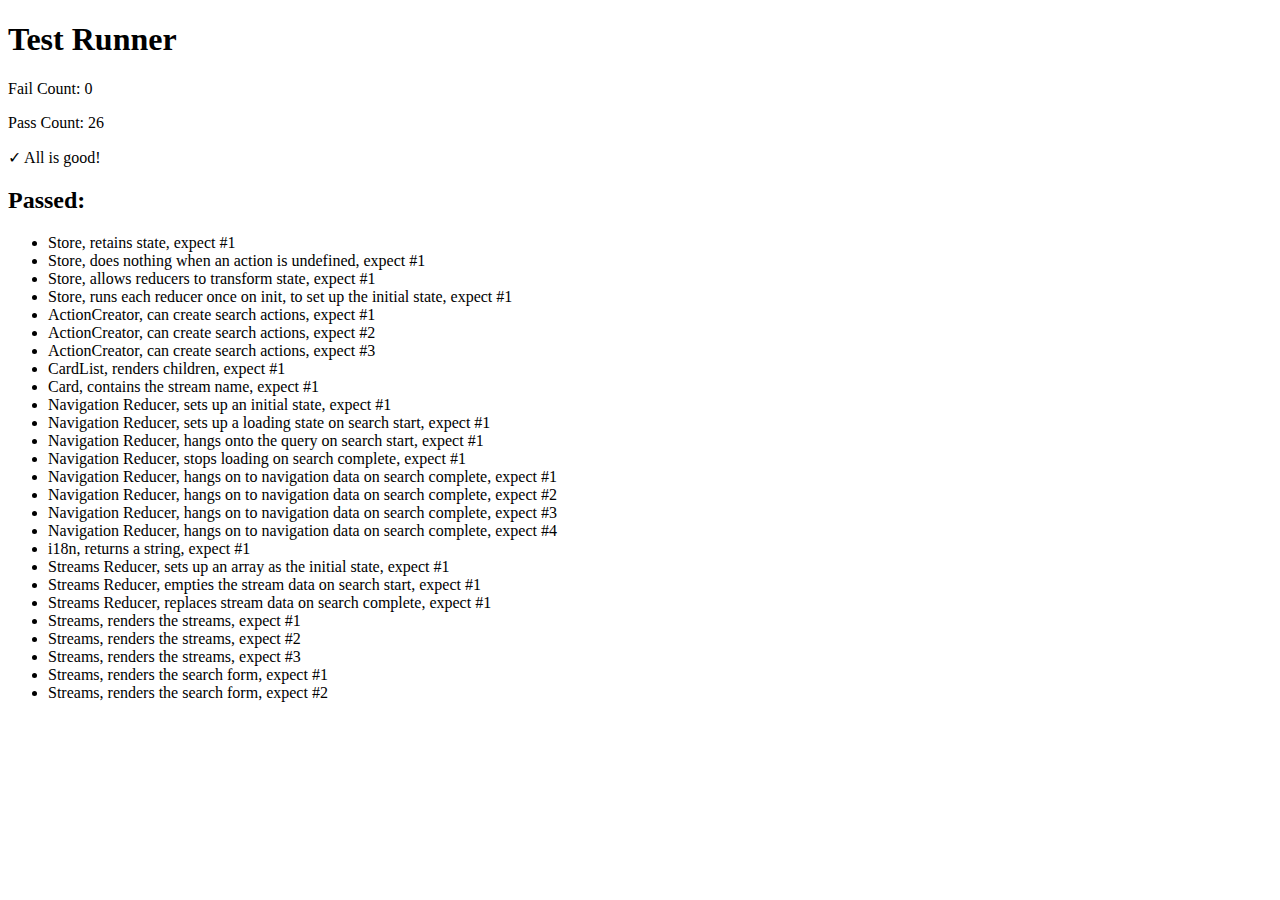
==== test.html @ 14350e8a "Full app v1" ====
<!DOCTYPE html>
<html>
<head>
    <meta charset="utf-8">
    <meta http-equiv="X-UA-Compatible" content="IE=edge">
    <title>Test Runner</title>
    <script src="src/utils/simpleRequire.js"></script>
</head>
<body>
    <div class="js-root"></div>
    <script>
        require(['/test/main.js'], function(main) {
            main();
        });
    </script>
</body>
</html>
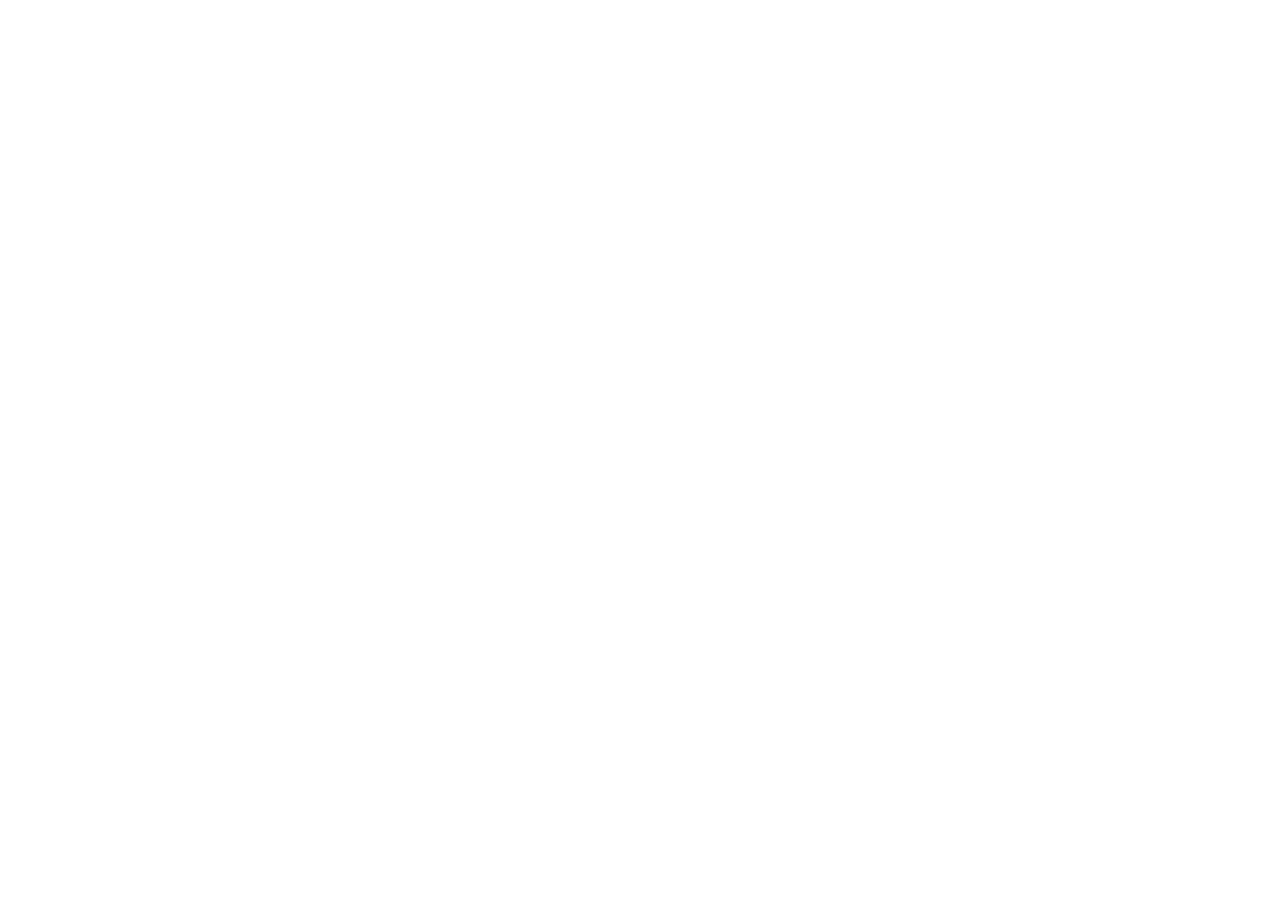
==== commit 8a5b5698: "Added baseURL for require in order to nest" ====
--- a/test.html
+++ b/test.html
@@ -4,6 +4,18 @@
     <meta charset="utf-8">
     <meta http-equiv="X-UA-Compatible" content="IE=edge">
     <title>Test Runner</title>
+    <script>
+        // configure settings, if localhost else prod
+        if (window.location.href.indexOf('localhost') !== -1) {
+            window.requireSettings = {
+                baseURL: '',
+            };
+        } else {
+            window.requireSettings = {
+                baseURL: '/twitchystream',
+            };
+        }
+    </script>
     <script src="src/utils/simpleRequire.js"></script>
 </head>
 <body>
